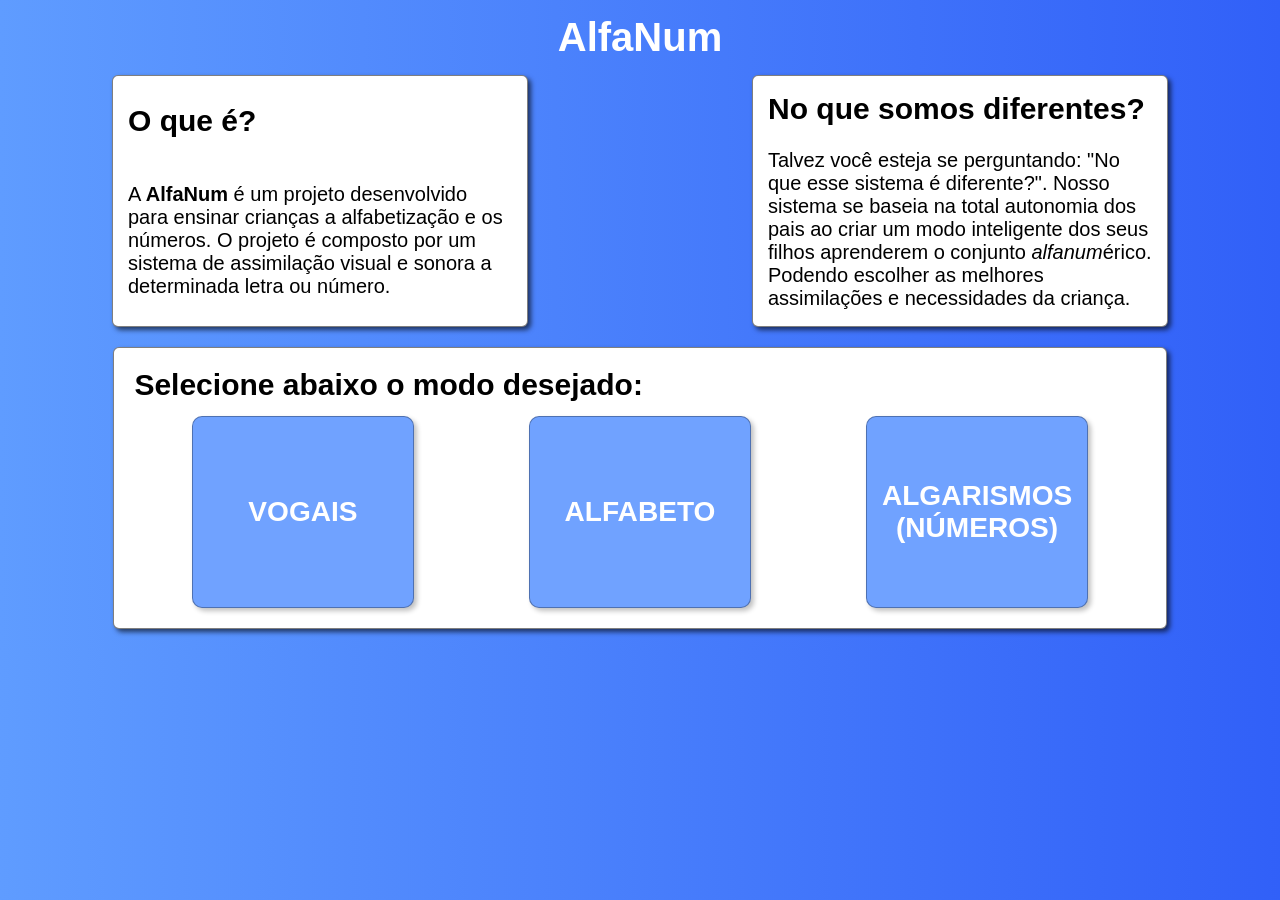
==== site/index.html @ 24f1ddf6 "Base do HTML e CSS feitos Aberto a futuras modificações" ====
<!DOCTYPE html>
<html lang="pt-br">
<head>
    <meta charset="UTF-8">
    <meta http-equiv="X-UA-Compatible" content="IE=edge">
    <meta name="viewport" content="width=device-width, initial-scale=1.0">
    <link rel="stylesheet" href="style.css">
    <title>AlfaNum</title>
</head>
<body>
    <header>
        <h1>AlfaNum</h1>
    </header>
    <main>
        <section id="aboutUs">
            <div>
                <h2>O que é?</h2>
                <p>A <strong>AlfaNum</strong> é um projeto desenvolvido para ensinar crianças a alfabetização e os números. O projeto é composto por um sistema de assimilação visual e sonora a determinada letra ou número.</p>
            </div>
            <div>
                <h2>No que somos diferentes?</h2>
                <p>Talvez você esteja se perguntando: "No que esse sistema é diferente?". Nosso sistema se baseia na total autonomia dos pais ao criar um modo inteligente dos seus filhos aprenderem o conjunto <em>alfanum</em>érico. Podendo escolher as melhores assimilações e necessidades da criança.</p>
            </div>
        </section>
        <section id="selectTheMode">
            <h2>Selecione abaixo o modo desejado:</h2>
            <div id="modes">
                <a href="sections/vowels.html" class="mode">
                    <div>
                        <h3>VOGAIS</h3>
                    </div>
                </a>
                <a href="sections/alphabet.html" class="mode">
                    <div>
                        <h3>ALFABETO</h3>
                    </div>
                </a>
                <a href="sections/digits.html" class="mode">
                    <div>
                        <h3>ALGARISMOS <br> (NÚMEROS)</h3>
                    </div>
                </a>
            </div>
        </section>
    </main>
</body>
</html>
---- site/style.css ----
* {
    padding: 0;
    margin: 0;
}

body {
    background-image: linear-gradient(to right, rgb(95, 156, 255), rgb(49, 96, 248));
    background-size: 100%;
    color: white;
    font: normal 12pt Arial;
}

header {
    text-align: center;
    margin: auto;
    margin-top: 15px;
    margin-bottom: 15px;
}

h1 {
    font-size: 30pt;
}

main {
    display: flex;
    flex-direction: column;
    justify-content: center;
}

#aboutUs {
    display: flex;
    flex-direction: row;
    justify-content: space-around;
    align-items: center;
}

#aboutUs div {
    width: 30%;
    height: 220px;
    font-size: 15pt;
    display: flex;
    flex-direction: column;
    justify-content: space-around;
    gap: 20px;
    color: black;
    background-color: white;
    border-radius: 6px;
    padding: 15px;
    border: 1px solid rgba(0, 0, 0, 0.5);
    box-shadow: 3px 3px 5px rgba(0, 0, 0, 0.612);
}

#selectTheMode {
    width: 79%;
    height: 240px;
    font-size: 15pt;
    margin: auto;
    margin-top: 20px;
    margin-bottom: 20px;
    color: black;
    background-color: white;
    border-radius: 6px;
    padding: 20px;
    border: 1px solid rgba(0, 0, 0, 0.5);
    box-shadow: 3px 3px 5px rgba(0, 0, 0, 0.612);
    display: flex;
    flex-direction: column;
    justify-content: space-between;
}

#modes {
    display: flex;
    flex-direction: row;
    align-items: center;
    justify-content: space-around;
}

.mode {
    color: white;
    text-decoration: none;
    font-size: 18pt;
}

.mode div {
    background-color: rgb(112, 162, 255);
    width: 210px;
    height: 180px;
    text-align: center;
    display: flex;
    align-items: center;
    justify-content: center;
    border-radius: 10px;
    padding: 5px;
    border: 1px solid rgba(0, 0, 0, 0.3);
    box-shadow: 3px 3px 5px rgba(0, 0, 0, 0.249);
}
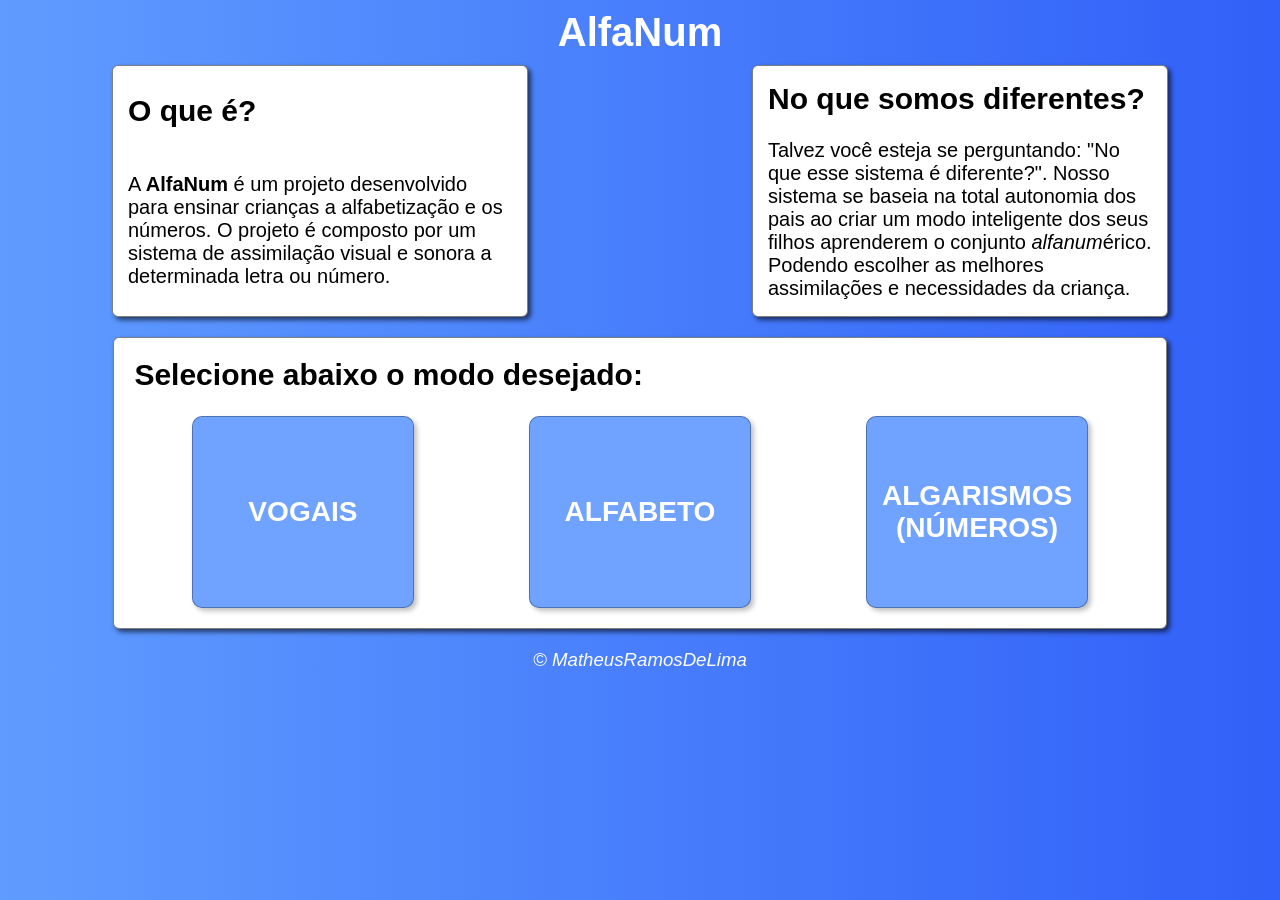
==== commit 64432766: "Mudanças gerais no index.html e no style.css, além da criação da base das vogais e do alfabeto (html" ====
--- a/site/index.html
+++ b/site/index.html
@@ -43,5 +43,8 @@
             </div>
         </section>
     </main>
+    <footer>
+        <p><em>&copy; MatheusRamosDeLima</em></p>
+    </footer>
 </body>
 </html>
--- a/site/style.css
+++ b/site/style.css
@@ -13,8 +13,8 @@
 header {
     text-align: center;
     margin: auto;
-    margin-top: 15px;
-    margin-bottom: 15px;
+    margin-top: 10px;
+    margin-bottom: 10px;
 }
 
 h1 {
@@ -52,7 +52,7 @@
 
 #selectTheMode {
     width: 79%;
-    height: 240px;
+    height: 250px;
     font-size: 15pt;
     margin: auto;
     margin-top: 20px;
@@ -79,6 +79,7 @@
     color: white;
     text-decoration: none;
     font-size: 18pt;
+    transition: 0.5s;
 }
 
 .mode div {
@@ -93,4 +94,16 @@
     padding: 5px;
     border: 1px solid rgba(0, 0, 0, 0.3);
     box-shadow: 3px 3px 5px rgba(0, 0, 0, 0.249);
+    cursor: pointer;
+}
+
+.mode div:hover {
+    background-color: rgb(68, 100, 159);
+    transition: 0.5s;
+}
+
+footer {
+    text-align: center;
+    margin: auto;
+    font-size: 14pt;
 }
